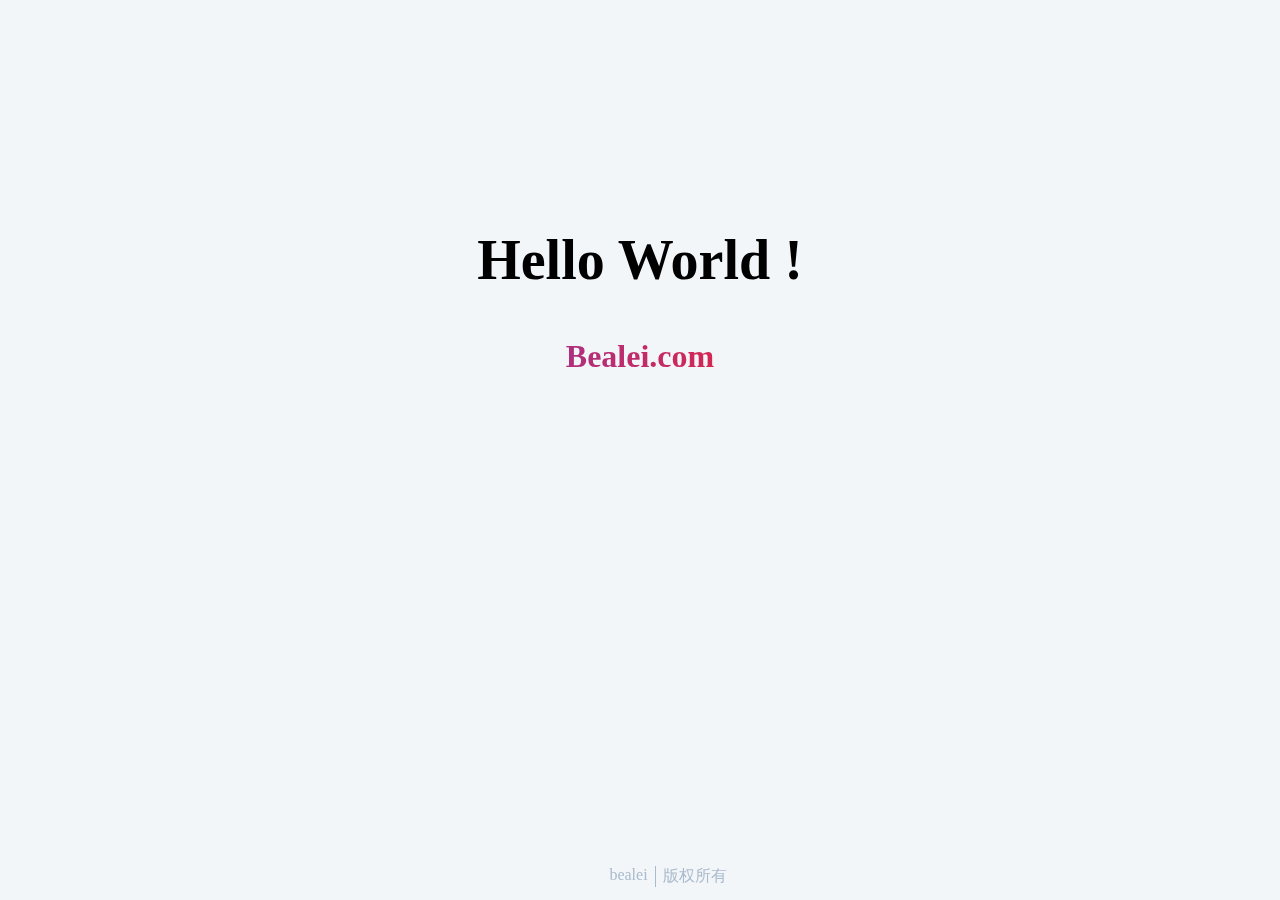
==== index.html @ 4edaaaa9 "Add files via upload" ====
<!DOCTYPE html>
<html>
	<head>
		<meta charset="UTF-8" />
		<meta name="viewport"
		    content="width=device-width,initial-scale=1.0,minimum-scale=1.0,maximum-scale=1.0,user-scalable=no,viewport-fit=cover">
		
		<title>GuaiOK</title>
		<!-- 网站主页必须引入 -->
		<script src="domain.js" type="text/javascript" charset="utf-8"></script>
		<style>
			body {
				background-color: #f3f6f9;
			}

			a {
				text-decoration: none;
			}

			li {
				list-style: none;
			}

			main {
				width: 500px;
				margin: 0 auto;
				text-align: center;
				margin-top: 18%;
			}

			main h2 {
				font-size: 56px;

			}

			main h1 {
				background: linear-gradient(90deg, rgba(131, 58, 180, 1) 0%, rgba(253, 29, 29, 1) 33.3%, rgba(252, 176, 69, 1) 66.6%, rgba(131, 58, 180, 1) 100%);
				-webkit-background-clip: text;
				/*截取背景区域为文字*/
				color: transparent;
				background-size: 300% 100%;
				/*扩大背景区域*/
				animation: text 4s infinite linear;
			}

			@keyframes text {
				0% {
					background-position: 0 0;
				}

				100% {
					background-position: -150% 0;
				}
			}

			footer {
				width: 100%;
				height: 50px;
				position: fixed;
				bottom: 0;
				text-align: center;

			}

			footer a {
				color: #abc;
			}

			footer ul {
				color: #abc;
				display: flex;
				justify-content: center;
			}

			footer li:first-child {
				border-right: 1px solid #abc;
			}

			footer li {
				padding: 0 7px;

			}
		</style>
	</head>
	<body>
		<main>
			<h2>Hello World !</h2>
			<h1>Bealei.com</h1>
		</main>

		<footer>
			<ul>
				<li><a href="http://bealei.com" target="_blank">bealei</a></li>
				<li>版权所有</li>
			</ul>
		</footer>
	</body>
</html>
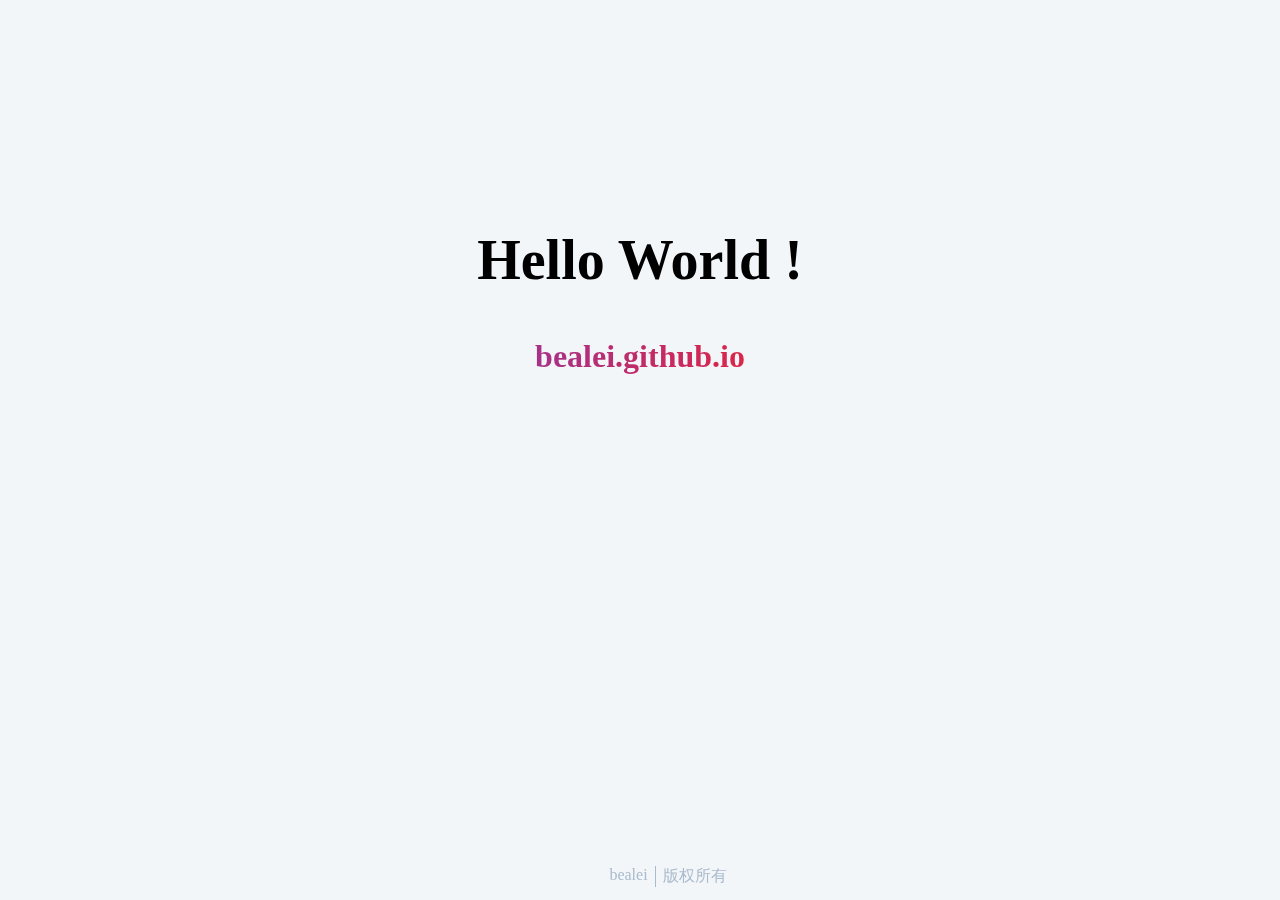
==== commit cd2ff63e: "main init" ====
--- a/index.html
+++ b/index.html
@@ -1,98 +1,101 @@
 <!DOCTYPE html>
 <html>
-	<head>
-		<meta charset="UTF-8" />
-		<meta name="viewport"
-		    content="width=device-width,initial-scale=1.0,minimum-scale=1.0,maximum-scale=1.0,user-scalable=no,viewport-fit=cover">
-		
-		<title>GuaiOK</title>
-		<!-- 网站主页必须引入 -->
-		<script src="domain.js" type="text/javascript" charset="utf-8"></script>
-		<style>
-			body {
-				background-color: #f3f6f9;
+
+<head>
+	<meta charset="UTF-8" />
+	<meta name="viewport"
+		content="width=device-width,initial-scale=1.0,minimum-scale=1.0,maximum-scale=1.0,user-scalable=no,viewport-fit=cover">
+
+	<title>GuaiOK</title>
+	<!-- 网站主页必须引入 -->
+	<script src="domain.js" type="text/javascript" charset="utf-8"></script>
+	<style>
+		body {
+			background-color: #f3f6f9;
+		}
+
+		a {
+			text-decoration: none;
+		}
+
+		li {
+			list-style: none;
+		}
+
+		main {
+			width: 500px;
+			margin: 0 auto;
+			text-align: center;
+			margin-top: 18%;
+		}
+
+		main h2 {
+			font-size: 56px;
+
+		}
+
+		main h1 {
+			background: linear-gradient(90deg, rgba(131, 58, 180, 1) 0%, rgba(253, 29, 29, 1) 33.3%, rgba(252, 176, 69, 1) 66.6%, rgba(131, 58, 180, 1) 100%);
+			-webkit-background-clip: text;
+			/*截取背景区域为文字*/
+			color: transparent;
+			background-size: 300% 100%;
+			/*扩大背景区域*/
+			animation: text 4s infinite linear;
+		}
+
+		@keyframes text {
+			0% {
+				background-position: 0 0;
 			}
 
-			a {
-				text-decoration: none;
+			100% {
+				background-position: -150% 0;
 			}
+		}
 
-			li {
-				list-style: none;
-			}
+		footer {
+			width: 100%;
+			height: 50px;
+			position: fixed;
+			bottom: 0;
+			text-align: center;
 
-			main {
-				width: 500px;
-				margin: 0 auto;
-				text-align: center;
-				margin-top: 18%;
-			}
+		}
 
-			main h2 {
-				font-size: 56px;
+		footer a {
+			color: #abc;
+		}
 
-			}
+		footer ul {
+			color: #abc;
+			display: flex;
+			justify-content: center;
+		}
 
-			main h1 {
-				background: linear-gradient(90deg, rgba(131, 58, 180, 1) 0%, rgba(253, 29, 29, 1) 33.3%, rgba(252, 176, 69, 1) 66.6%, rgba(131, 58, 180, 1) 100%);
-				-webkit-background-clip: text;
-				/*截取背景区域为文字*/
-				color: transparent;
-				background-size: 300% 100%;
-				/*扩大背景区域*/
-				animation: text 4s infinite linear;
-			}
+		footer li:first-child {
+			border-right: 1px solid #abc;
+		}
 
-			@keyframes text {
-				0% {
-					background-position: 0 0;
-				}
+		footer li {
+			padding: 0 7px;
 
-				100% {
-					background-position: -150% 0;
-				}
-			}
+		}
+	</style>
+</head>
 
-			footer {
-				width: 100%;
-				height: 50px;
-				position: fixed;
-				bottom: 0;
-				text-align: center;
+<body>
+	<main>
+		<h2>Hello World !</h2>
+		<h1>bealei.github.io</h1>
+	</main>
 
-			}
+	<footer>
+		<ul>
+			<li><a href="http://bealei.com" target="_blank">bealei</a></li>
+			<li>版权所有</li>
+		</ul>
+	</footer>
+</body>
 
-			footer a {
-				color: #abc;
-			}
-
-			footer ul {
-				color: #abc;
-				display: flex;
-				justify-content: center;
-			}
-
-			footer li:first-child {
-				border-right: 1px solid #abc;
-			}
-
-			footer li {
-				padding: 0 7px;
-
-			}
-		</style>
-	</head>
-	<body>
-		<main>
-			<h2>Hello World !</h2>
-			<h1>Bealei.com</h1>
-		</main>
-
-		<footer>
-			<ul>
-				<li><a href="http://bealei.com" target="_blank">bealei</a></li>
-				<li>版权所有</li>
-			</ul>
-		</footer>
-	</body>
-</html>
+</html>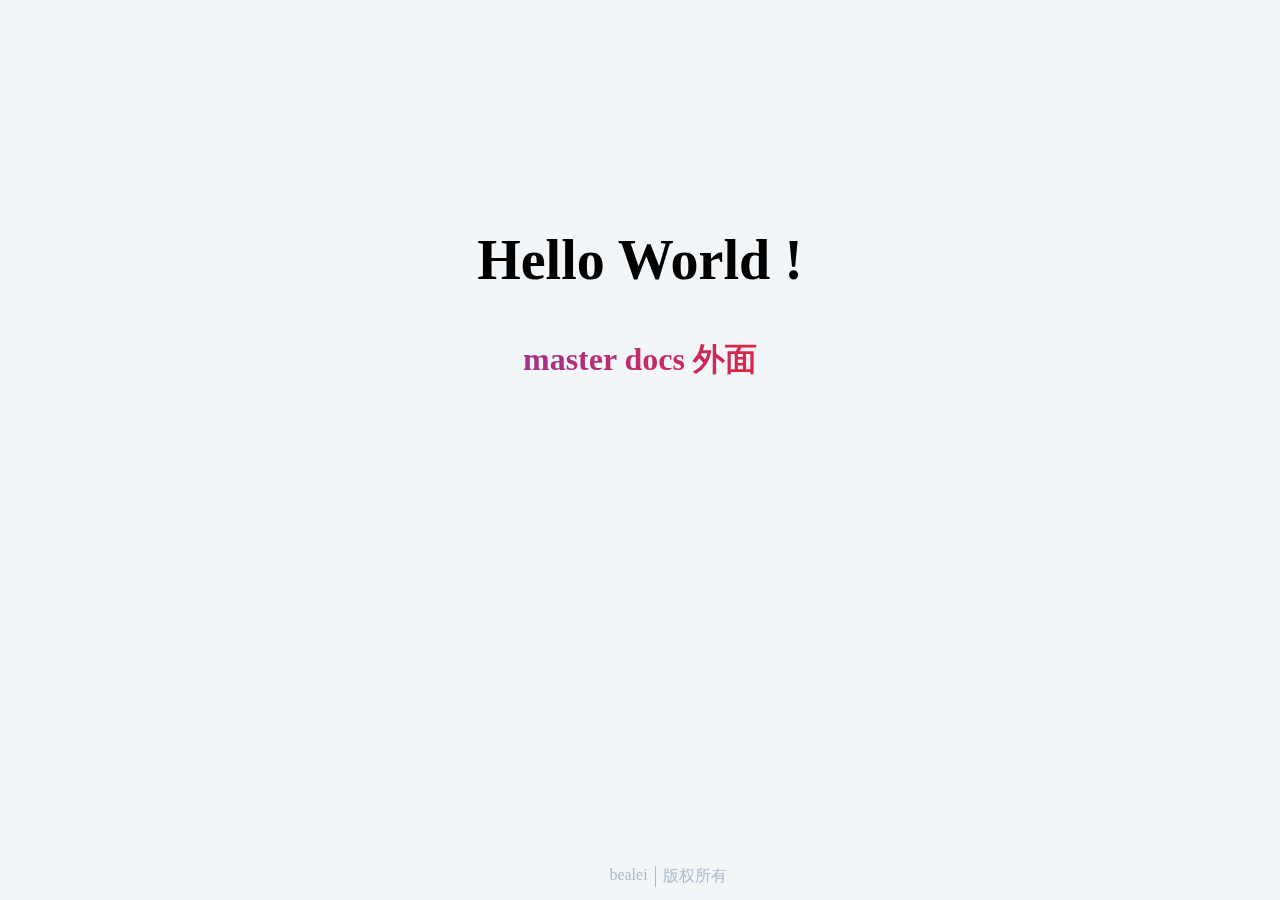
==== commit 6f6c1626: "main init" ====
--- a/index.html
+++ b/index.html
@@ -87,7 +87,7 @@
 <body>
 	<main>
 		<h2>Hello World !</h2>
-		<h1>bealei.github.io</h1>
+		<h1>master docs 外面</h1>
 	</main>
 
 	<footer>
